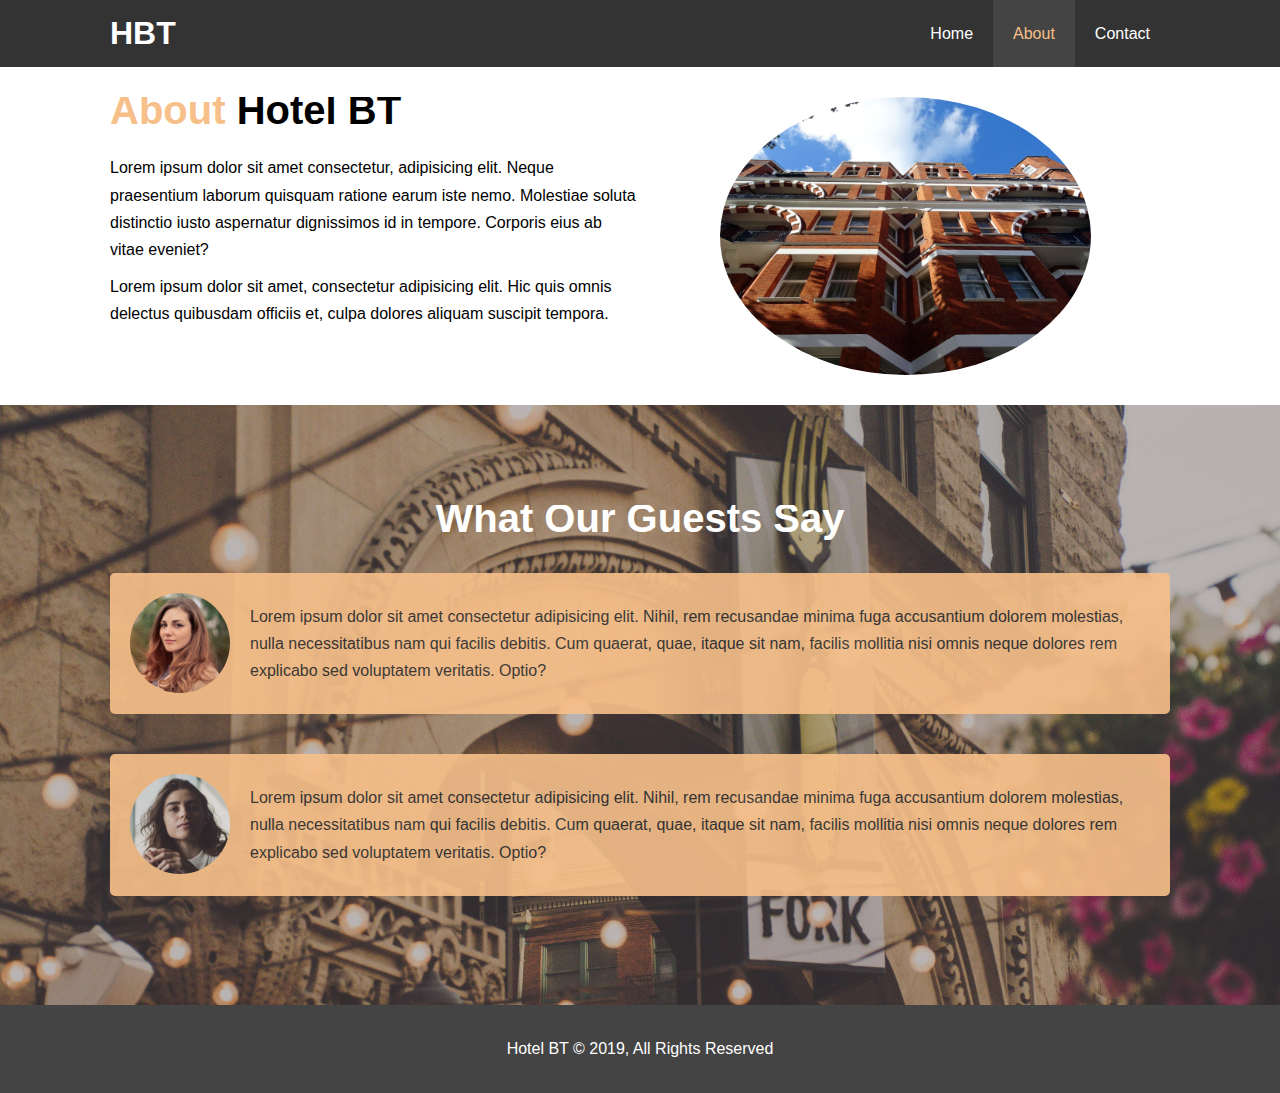
==== about.html @ 347b241b "about page" ====
<!DOCTYPE html>
<html lang="en">
  <head>
    <meta charset="UTF-8" />
    <meta name="viewport" content="width=device-width, initial-scale=1.0" />
    <meta http-equiv="X-UA-Compatible" content="ie=edge" />
    <meta
      name="description"
      content="Welcome to the most extraodinary hotel in Boston Massachusets"
    />
    <meta name="keywords" content="hotel, boston hotel, new england hotel" />
    <link rel="stylesheet" href="./css/style.css" />
    <title>Hotel BT | About</title>
  </head>
  <body>
    <header>
      <nav id="navbar">
        <div class="container">
          <h1><a href="index.html">HBT</a></h1>
          <ul>
            <li><a href="index.html">Home</a></li>
            <li><a href="about.html" class="current">About</a></li>
            <li><a href="contact.html">Contact</a></li>
          </ul>
        </div>
      </nav>
    </header>
    <section id="about-info" class="bg-lightv py-3">
      <div class="container">
        <div class="info-left">
          <h1 class="l-heading">
            <span class="text-primary">About</span> Hotel BT
          </h1>
          <p>
            Lorem ipsum dolor sit amet consectetur, adipisicing elit. Neque
            praesentium laborum quisquam ratione earum iste nemo. Molestiae
            soluta distinctio iusto aspernatur dignissimos id in tempore.
            Corporis eius ab vitae eveniet?
          </p>
          <p>
            Lorem ipsum dolor sit amet, consectetur adipisicing elit. Hic quis
            omnis delectus quibusdam officiis et, culpa dolores aliquam suscipit
            tempora.
          </p>
        </div>
        <div class="info-right">
          <img src="./img/photo-2.jpg" alt="hotel" />
        </div>
      </div>
    </section>
    <div class="clr"></div>
    <section id="testimonials" class="py-3">
      <div class="container">
        <h2 class="l-heading">What Our Guests Say</h2>
        <div class="testimonial bg-primary">
          <img src="./img/person-1.jpg" alt="Samantha" />
          <p>
            Lorem ipsum dolor sit amet consectetur adipisicing elit. Nihil, rem
            recusandae minima fuga accusantium dolorem molestias, nulla
            necessitatibus nam qui facilis debitis. Cum quaerat, quae, itaque
            sit nam, facilis mollitia nisi omnis neque dolores rem explicabo sed
            voluptatem veritatis. Optio?
          </p>
        </div>
        <div class="testimonial bg-primary">
          <img src="./img/person-2.jpg" alt="Jen" />
          <p>
            Lorem ipsum dolor sit amet consectetur adipisicing elit. Nihil, rem
            recusandae minima fuga accusantium dolorem molestias, nulla
            necessitatibus nam qui facilis debitis. Cum quaerat, quae, itaque
            sit nam, facilis mollitia nisi omnis neque dolores rem explicabo sed
            voluptatem veritatis. Optio?
          </p>
        </div>
      </div>
    </section>
    <footer id="main-footer">
      <p>Hotel BT &copy; 2019, All Rights Reserved</p>
    </footer>
  </body>
</html>
---- css/style.css ----
/* Reset */
* {
  margin: 0;
  padding: 0;
  box-sizing: border-box;
}

/* Main Styling */
html,
body {
  font-family: "Segoe UI", Tahoma, Geneva, Verdana, sans-serif;
  line-height: 1.7em;
}

a {
  color: #333;
  text-decoration: none;
}

h1,
h2,
h3 {
  padding-bottom: 20px;
}

p {
  margin: 10px 0;
}

/* Utility */
.container {
  margin: auto;
  max-width: 1100px;
  overflow: auto;
  padding: 0 20px;
}

.text-primary {
  color: #f7c08a;
}

.lead {
  font-size: 20px;
}

.btn {
  display: inline-block;
  font-size: 18px;
  color: #fff;
  background: #333;
  padding: 13px 20px;
  border: none;
  cursor: pointer;
}

.btn:hover {
  background: #f7c08a;
  color: #333;
}

.btn-light {
  background: #f4f4f4;
  color: #333;
}

.bg-dark {
  background: #333;
  color: #fff;
}

.bg-light {
  background: #fff;
  color: #333;
}

.bg-primary {
  background: #f7c08a;
  color: #333;
}

.clr {
  clear: both;
}

.l-heading {
  font-size: 40px;
}

/* Padding */
.py-1 {
  padding: 10px 0;
}
.py-2 {
  padding: 20px 0;
}
.py-3 {
  padding: 30px 0;
}

/* Navbar */
#navbar {
  background: #333;
  color: #fff;
  overflow: auto;
}

#navbar a {
  color: #fff;
}

#navbar h1 {
  float: left;
  padding-top: 20px;
}

#navbar ul {
  list-style: none;
  float: right;
}

#navbar ul li {
  float: left;
}

#navbar ul li a {
  display: block;
  padding: 20px;
  text-align: center;
}

#navbar ul li a:hover,
#navbar ul li a.current {
  background: #444;
  color: #f7c08a;
}

/* Showcase */
#showcase {
  background: url("../img/showcase.jpg") no-repeat center center/cover;
  height: 600px;
}

#showcase #showcase-content {
  color: #fff;
  text-align: center;
  padding-top: 170px;
}

#showcase #showcase-content h1 {
  font-size: 60px;
  line-height: 1.2em;
}

#showcase #showcase-content p {
  padding-bottom: 20px;
  line-height: 1.7em;
}

/* Home Info */
#home-info {
  height: 400px;
}

#home-info .info-img {
  float: left;
  width: 50%;
  background: url("../img/photo-1.jpg") no-repeat;
  min-height: 100%;
}

#home-info .info-content {
  float: right;
  width: 50%;
  height: 100%;
  text-align: center;
  padding: 50px 30px;
  overflow: hidden;
}

#home-info .info-content p {
  padding-bottom: 30px;
}

/* Features */
.box {
  float: left;
  width: 33.3%;
  padding: 50px;
  text-align: center;
}

.box i {
  margin-bottom: 10px;
}

/* About Info */
#about-info .info-right {
  float: right;
  width: 50%;
  min-height: 100%;
}

#about-info .info-right img {
  display: block;
  margin: auto;
  width: 70%;
  border-radius: 50%;
}

#about-info .info-left {
  float: left;
  width: 50%;
  min-height: 100%;
}

/* Testimonials */
#testimonials {
  height: 600px;
  background: url("../img/test-bg.jpg") no-repeat center center/cover;
  padding-top: 100px;
}

#testimonials h2 {
  color: white;
  text-align: center;
  padding-bottom: 40px;
}

#testimonials .testimonial {
  padding: 20px;
  margin-bottom: 40px;
  border-radius: 5px;
  opacity: 0.9;
}

#testimonials .testimonial img {
  width: 100px;
  float: left;
  margin-right: 20px;
  border-radius: 50%;
}

/* Footer */
#main-footer {
  text-align: center;
  background: #444;
  color: white;
  padding: 20px;
}
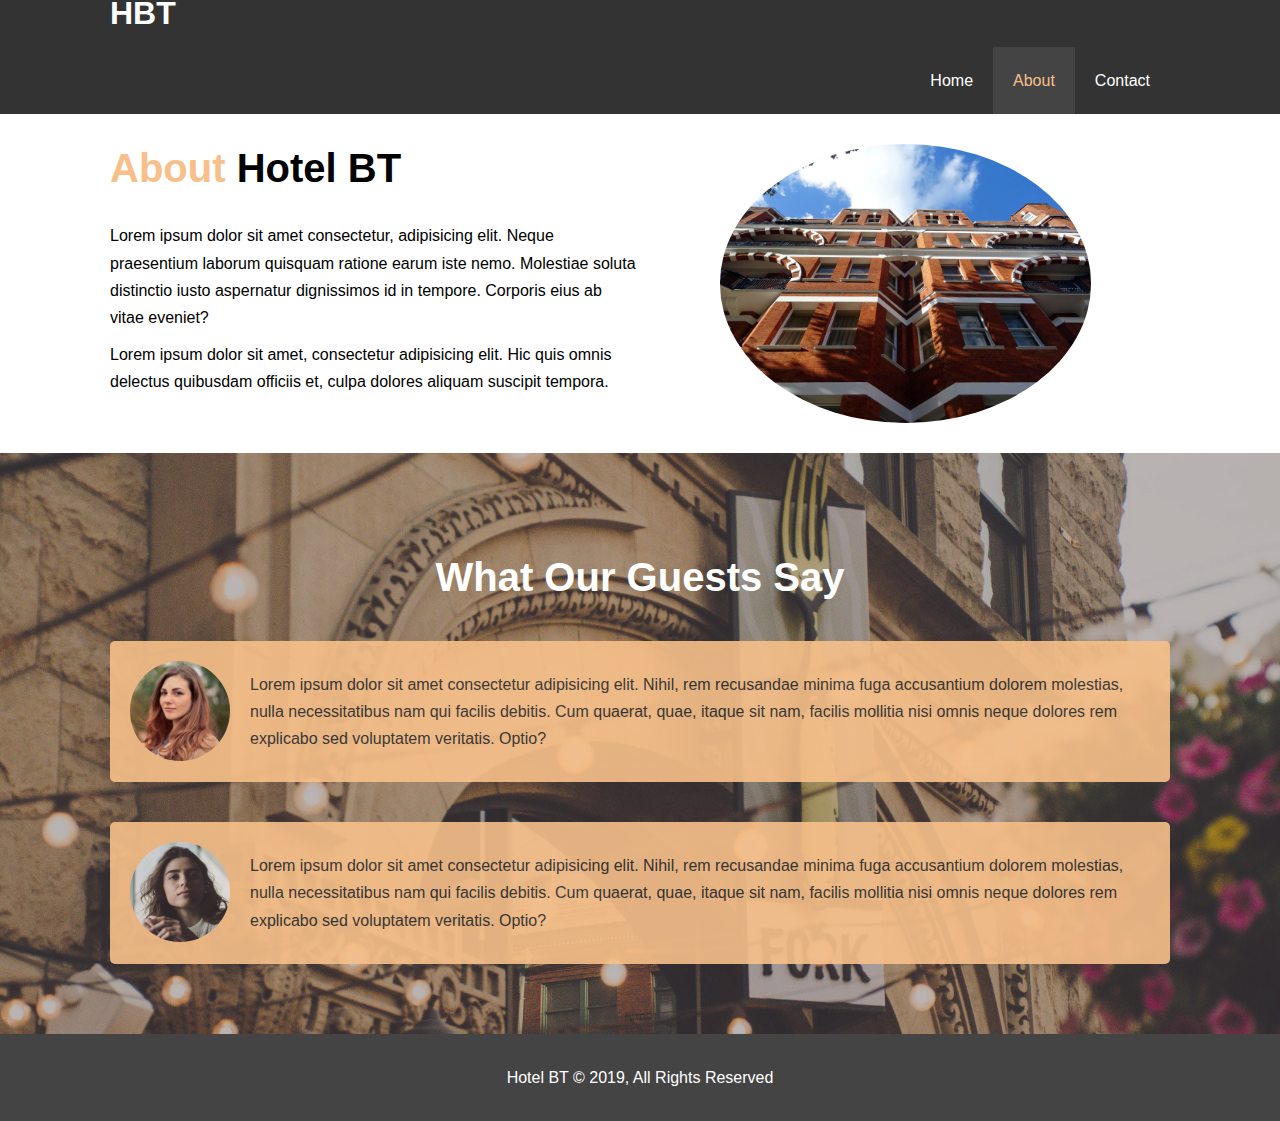
==== commit 48d71899: "mobile friendly" ====
--- a/about.html
+++ b/about.html
@@ -10,6 +10,11 @@
     />
     <meta name="keywords" content="hotel, boston hotel, new england hotel" />
     <link rel="stylesheet" href="./css/style.css" />
+    <link
+      rel="stylesheet"
+      media="screen and (max-width: 768px)"
+      href="./css/mobile.css"
+    />
     <title>Hotel BT | About</title>
   </head>
   <body>
--- a/css/style.css
+++ b/css/style.css
@@ -84,6 +84,7 @@
 
 .l-heading {
   font-size: 40px;
+  line-height: 1.2;
 }
 
 /* Padding */
@@ -108,7 +109,7 @@
   color: #fff;
 }
 
-#navbar h1 {
+#navbar .logo {
   float: left;
   padding-top: 20px;
 }
@@ -215,7 +216,7 @@
 
 /* Testimonials */
 #testimonials {
-  height: 600px;
+  height: 100%;
   background: url("../img/test-bg.jpg") no-repeat center center/cover;
   padding-top: 100px;
 }
@@ -240,6 +241,33 @@
   border-radius: 50%;
 }
 
+/* Contact Form */
+#contact-form .form-group {
+  margn-bottom: 20px;
+}
+
+#contact-form label {
+  display: block;
+  margin-bottom: 5px;
+}
+
+#contact-form input,
+#contact-form textarea {
+  width: 100%;
+  padding: 10px;
+  border: 1px #ddd solid;
+}
+
+#contact-form textarea {
+  height: 200px;
+}
+
+#contact-form input:focus,
+#contact-form textarea:focus {
+  outline: none;
+  border-color: #f7c08a;
+}
+
 /* Footer */
 #main-footer {
   text-align: center;
--- a/css/mobile.css
+++ b/css/mobile.css
@@ -0,0 +1,63 @@
+#navbar .logo {
+  float: none;
+  text-align: center;
+}
+
+#navbar ul,
+#navbar ul li {
+  float: none;
+}
+
+#navbar ul li a {
+  padding: 5px;
+  border-bottom: #444 dotted 1px;
+}
+
+/* Showcase */
+#showcase {
+  height: 100%;
+}
+
+#showcase #showcase-content {
+  padding-top: 70px;
+}
+
+/* Home Info */
+#home-info {
+  height: 550px;
+}
+
+#home-info .info-img {
+  display: none;
+}
+
+#home-info .info-content {
+  float: none;
+  width: 100%;
+}
+
+/* Boxes */
+.box {
+  float: none;
+  width: 100%;
+}
+
+/* About */
+#about-info .info-right,
+#about-info .info-left {
+  float: none;
+  width: 100%;
+}
+
+#about-info .info-right {
+  margin-top: 30px;
+}
+
+.l-heading {
+  text-align: center;
+}
+
+/* Contact */
+#contact-info .box {
+  border-bottom: #444 dotted 1px;
+}
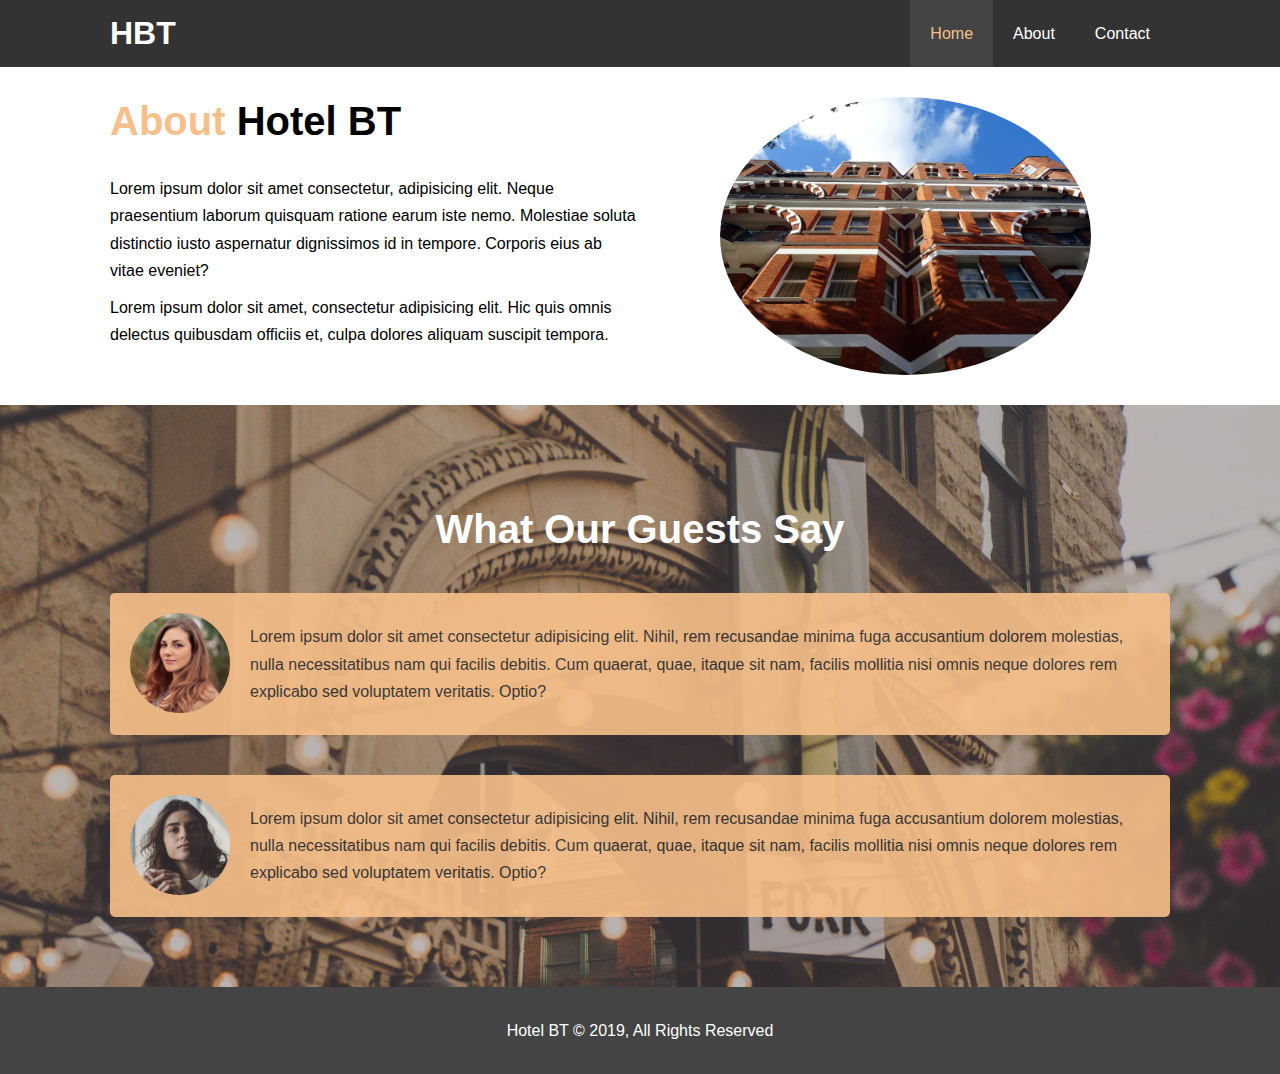
==== commit 70f2c4d6: "fix navbar" ====
--- a/about.html
+++ b/about.html
@@ -21,10 +21,10 @@
     <header>
       <nav id="navbar">
         <div class="container">
-          <h1><a href="index.html">HBT</a></h1>
+          <h1 class="logo"><a href="index.html">HBT</a></h1>
           <ul>
-            <li><a href="index.html">Home</a></li>
-            <li><a href="about.html" class="current">About</a></li>
+            <li><a href="index.html" class="current">Home</a></li>
+            <li><a href="about.html">About</a></li>
             <li><a href="contact.html">Contact</a></li>
           </ul>
         </div>
--- a/css/style.css
+++ b/css/style.css
@@ -243,7 +243,7 @@
 
 /* Contact Form */
 #contact-form .form-group {
-  margn-bottom: 20px;
+  margin-bottom: 20px;
 }
 
 #contact-form label {
